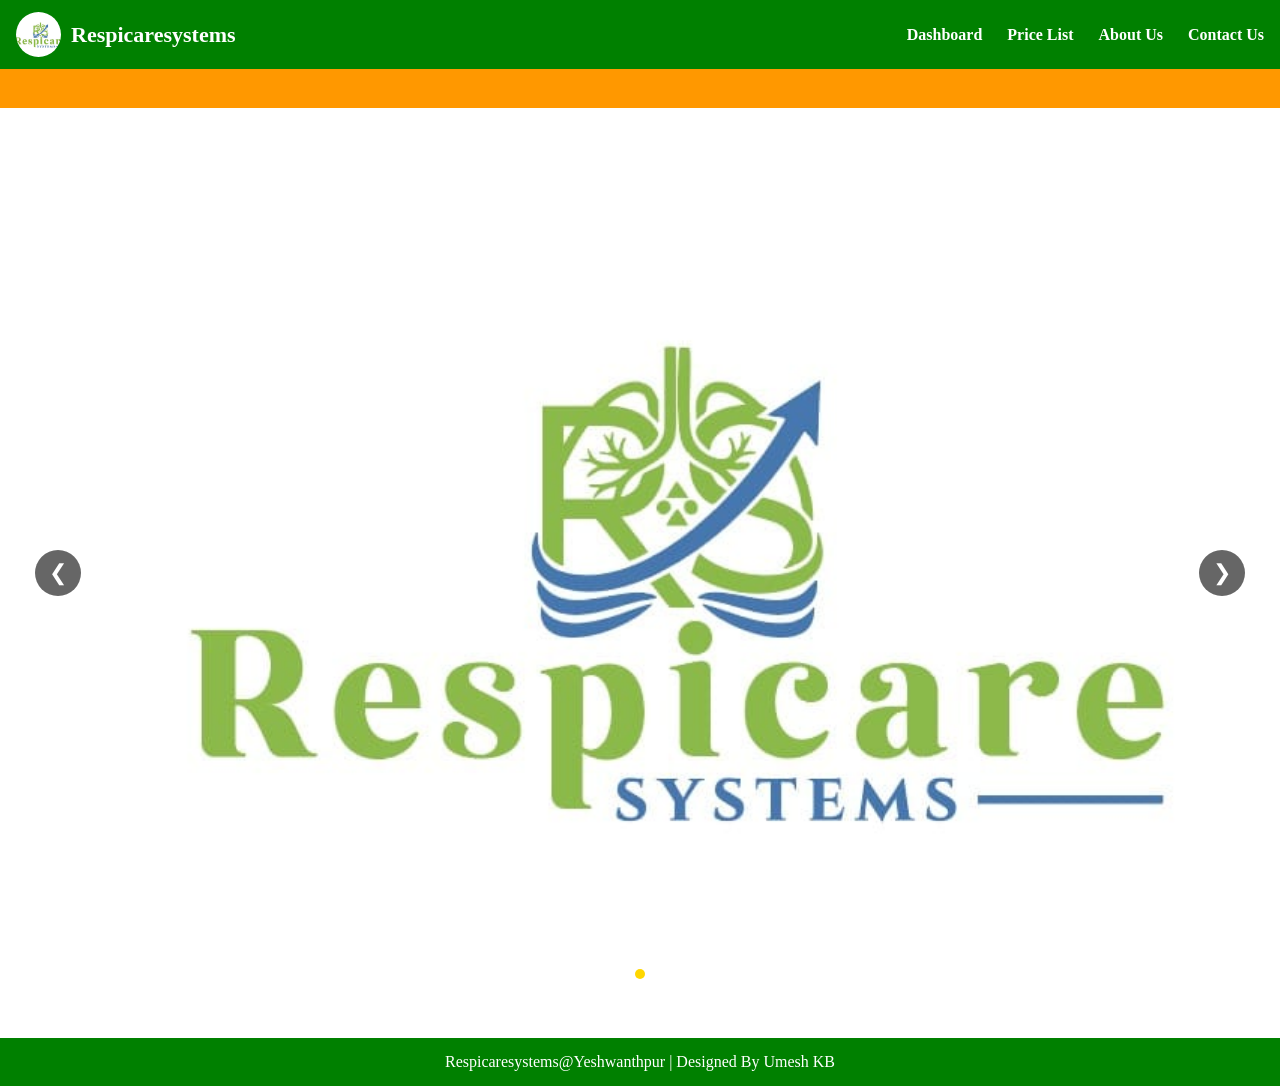
==== index.html @ 48f99259 "Add files via upload added all files" ====
<!DOCTYPE html>
<html>
<head>
  <title>Respicaresystems</title>
  <meta name="viewport" content="width=device-width, initial-scale=1.0">
  <link rel="stylesheet" href="style.css">
</head>

<body>


 

<header class="main-header">

  <div class="logo">
    <img src="assets/images/Respi Logo.jpeg" alt="Thaila Sannidhi Logo">
    <span>Respicaresystems</span>
  </div>

  <div class="menu-toggle" id="menuToggle">
    ☰
  </div>

  <nav id="navMenu" class="nav-links">
    <a href="index.html">Dashboard</a>
    <a href="price-list.html">Price List</a>
    <a href="about.html">About Us</a>
    <a href="contact.html">Contact Us</a>
  </nav>

</header>

<div class="announcement-bar">
  <div class="announcement-text">
    📢 Welcome to Respicaresystems! | New Products Available | Contact Us for Bulk Orders 📞 | Online Payment & Delivery Available Shortly.
  </div>
</div>

<!-- Announcement -->



<main class="content">

<section class="carousel-container">
  <div class="carousel">

    <div class="slides">

      <!-- Slide 1 (5 min) -->
      <div class="slide active">
        <img src="assets/images/Respi Logo.jpeg">
      </div>

      <!-- Slide 2 (60 sec) -->
      <!-- <div class="slide">
        <img src="assets/images/2.jpeg">
      </div> -->

      <!-- Slide 3 (60 sec) -->
      <!-- <div class="slide">
        <img src="assets/images/3.jpeg">
      </div> -->

   
<!-- Different images for mobile and desktop ,1st is for Mobile and 2nd for desktop-->
<!-- <div class="slide active">
  <picture>
    
    <source media="(max-width: 768px)" srcset="assets/images/mobile1.jpg">

    <img src="assets/images/desktop1.jpg" alt="Slide 1">
  </picture>
</div> -->


<!-- while using the mobile and desktop need to use this css .slide img {
  width: 100%;
  height: auto;
  display: block;
} -->

    </div>

    <button class="prev">&#10094;</button>
    <button class="next">&#10095;</button>

    <div class="dots"></div>

  </div>
</section>

</main>

<footer>
  <p>Respicaresystems@Yeshwanthpur | Designed By Umesh KB</p>
</footer>

<script src="script.js"></script>


<script>
const menuToggle = document.getElementById("menuToggle");
const navMenu = document.getElementById("navMenu");

menuToggle.addEventListener("click", () => {
  navMenu.classList.toggle("active");
});

document.querySelectorAll("#navMenu a").forEach(link => {
  link.addEventListener("click", () => {
    navMenu.classList.remove("active");
  });
});
</script>

</body>
</html>
---- style.css ----
/* Global Reset */

/* RESET */

* {
  margin: 0;
  padding: 0;
  box-sizing: border-box;
}

html, body {
    height: 100%;
    margin: 0;
}

body {
    display: flex;
    flex-direction: column;
}

/* HEADER */
/* ================= HEADER ================= */
/* ================= HEADER ================= */

.main-header {
  display: flex;
  justify-content: space-between;
  align-items: center;
  padding: 12px 16px;
  background:green;
  color: #fff;
  position: relative;
    z-index: 10000;
}

.logo {
  display: flex;
  align-items: center;
  gap: 8px;
  font-size: 18px;
  font-weight: bold;
  white-space: nowrap; /* prevents breaking */
}

.logo img {
  width: 38px;
  height: 38px;
  border-radius: 50%;
  object-fit: cover;
}

.nav-links {
  display: flex;
  gap: 25px;
}

.nav-links a {
  color: white;
  text-decoration: none;
  font-weight: 600;
}

.nav-links a:hover {
  color: gold;
}

.menu-toggle {
  display: none;
  font-size: 26px;
  cursor: pointer;
}

/* ================= MOBILE ================= */

@media (max-width: 768px) {

  .logo {
    font-size: 16px;
  }

  /* ================= MOBILE NAV FIX ================= */
@media (max-width: 768px) {

  .menu-toggle {
    display: block;
  }

  .nav-links {
    position: absolute;
    top: 60px;
    left: 0;
    width: 100%;
    background: #000;
    flex-direction: column;
    align-items: center;
    display: none;
    padding: 10px 0;
    z-index: 9999;   /* VERY IMPORTANT */
  }

  .nav-links a {
    display: block;
    width: 100%;
    padding: 15px 0;
    text-align: center;
    border-bottom: 1px solid #222;
  }

  .nav-links.active {
    display: flex;
  }
}
}
/* ANNOUNCEMENT */
.announcement-bar {
  width: 100%;
  background: #ff9800;
  overflow: hidden;
  padding: 10px 0;
  flex-shrink: 0;
}

.announcement-text {
  display: inline-block;
  white-space: nowrap;
  color: #fff;
  font-weight: bold;
  font-size: 16px;
  padding-left: 100%;
  animation: scrollLeft 20s linear infinite;
}

@keyframes scrollLeft {
  0% {
    transform: translateX(0);
  }
  100% {
    transform: translateX(-100%);
  }
}
/* CAROUSEL FULL FIX */


/* ================= CAROUSEL FULL FIX ================= */

.carousel-container {
  width: 100%;
  overflow: hidden;
}

.carousel {
  position: relative;
  z-index: 1;
}

/* FIX HEIGHT CONTROL */
.slides {
  width: 100%;
  position: relative;
}

.slide {
  display: none;
  width: 100%;
}

.slide.active {
  display: block;
}


.slide img {
  width: 100%;
    height: auto;         /* Desktop height */
  object-fit: cover;      /* Prevent stretching */
  display: block;
}

/* Mobile Fix */
@media (max-width: 768px) {

  .slide img {
    width: 100%;
    height: auto;        /* allow natural height */
    object-fit: contain; /* show full image */
  }

  .carousel,
  .slides,
  .slide {
    height: auto !important;  /* VERY IMPORTANT */
  }
}
/* ARROWS */
.prev, .next {
  position: absolute;
  top: 50%;
  transform: translateY(-50%);
  background: rgba(0,0,0,0.6);
  color: white;
  border: none;
  font-size: 22px;
  padding: 10px 14px;
  cursor: pointer;
  border-radius: 50%;
  z-index: 10;
}

.prev { left: 15px; }
.next { right: 15px; }

/* DOTS */
.dots {
  position: absolute;
  bottom: 15px;
  width: 100%;
  text-align: center;
}

.dots span {
  height: 10px;
  width: 10px;
  margin: 0 5px;
  background: white;
  display: inline-block;
  border-radius: 50%;
  cursor: pointer;
  opacity: 0.6;
}

.dots span.active-dot {
  background: gold;
  opacity: 1;
}

/* ================= CONTENT ================= */
.content {
  padding: 50px 20px;
  text-align: center;
}

.about-text {
  max-width: 850px;
  margin: 0 auto;
  text-align: justify;
  line-height: 1.8;
  font-size: 16px;
}

.about-text p {
  margin-bottom: 18px;
}

.content {
    flex: 1;
    padding: 40px 20px;
}

footer {
    background: green;
    color: #fff;
    text-align: center;
    padding: 15px;
}
/* ================= MOBILE RESPONSIVE ================= */
@media (max-width: 768px) {

  header {
    flex-direction: column;
    text-align: center;
    padding: 15px;
  }

  nav {
    flex-direction: column;
    gap: 10px;
    margin-top: 10px;
  }

  .logo img {
    height: 40px;
    width: 40px;
  }

  .announcement-text {
    font-size: 14px;
  }

  .prev, .next {
    font-size: 20px;
    padding: 8px 12px;
  }

  .content {
    padding: 30px 15px;
  }

}

/* ================= PRICE LIST PAGE ================= */

.price-section {
  padding: 50px 20px;
  text-align: center;
}

.price-section h1 {
  margin-bottom: 30px;
  font-size: 28px;
}

.price-images {
  display: flex;
  flex-direction: column;
  align-items: center;
  gap: 30px;
}

.price-images img {
  width: 100%;
  max-width: 1000px;
  height: auto;
  border-radius: 10px;
  box-shadow: 0 5px 15px rgba(0,0,0,0.2);
}

/* Mobile adjustment */
@media (max-width: 768px) {
  .price-section {
    padding: 30px 15px;
  }

  .price-images img {
    max-width: 100%;
  }
}

/* HEADER FIX */
header{
  display:flex;
  justify-content:space-between;
  align-items:center;
  padding:12px 20px;
  background:#000;
  color:#fff;
}

.logo{
  display:flex;
  align-items:center;
  gap:10px;
  font-size:22px;
  font-weight:bold;
}

.logo img{
  width:45px;
  height:45px;
  border-radius:50%;
  object-fit:cover;
}

nav{
  display:flex;
  gap:25px;
}

nav a{
  color:white;
  text-decoration:none;
  font-weight:600;
}

/* HAMBURGER */
.menu-toggle{
  display:none;
  font-size:28px;
  cursor:pointer;
}

/* MOBILE VIEW */
@media (max-width: 768px){

  nav{
    position:absolute;
    top:70px;
    left:0;
    width:100%;
    background:#000;
    flex-direction:column;
    text-align:center;
    display:none;
    padding:15px 0;
  }

  nav a{
    padding:12px 0;
    display:block;
  }

  nav.active{
    display:flex;
  }

  .menu-toggle{
    display:block;
  }
}
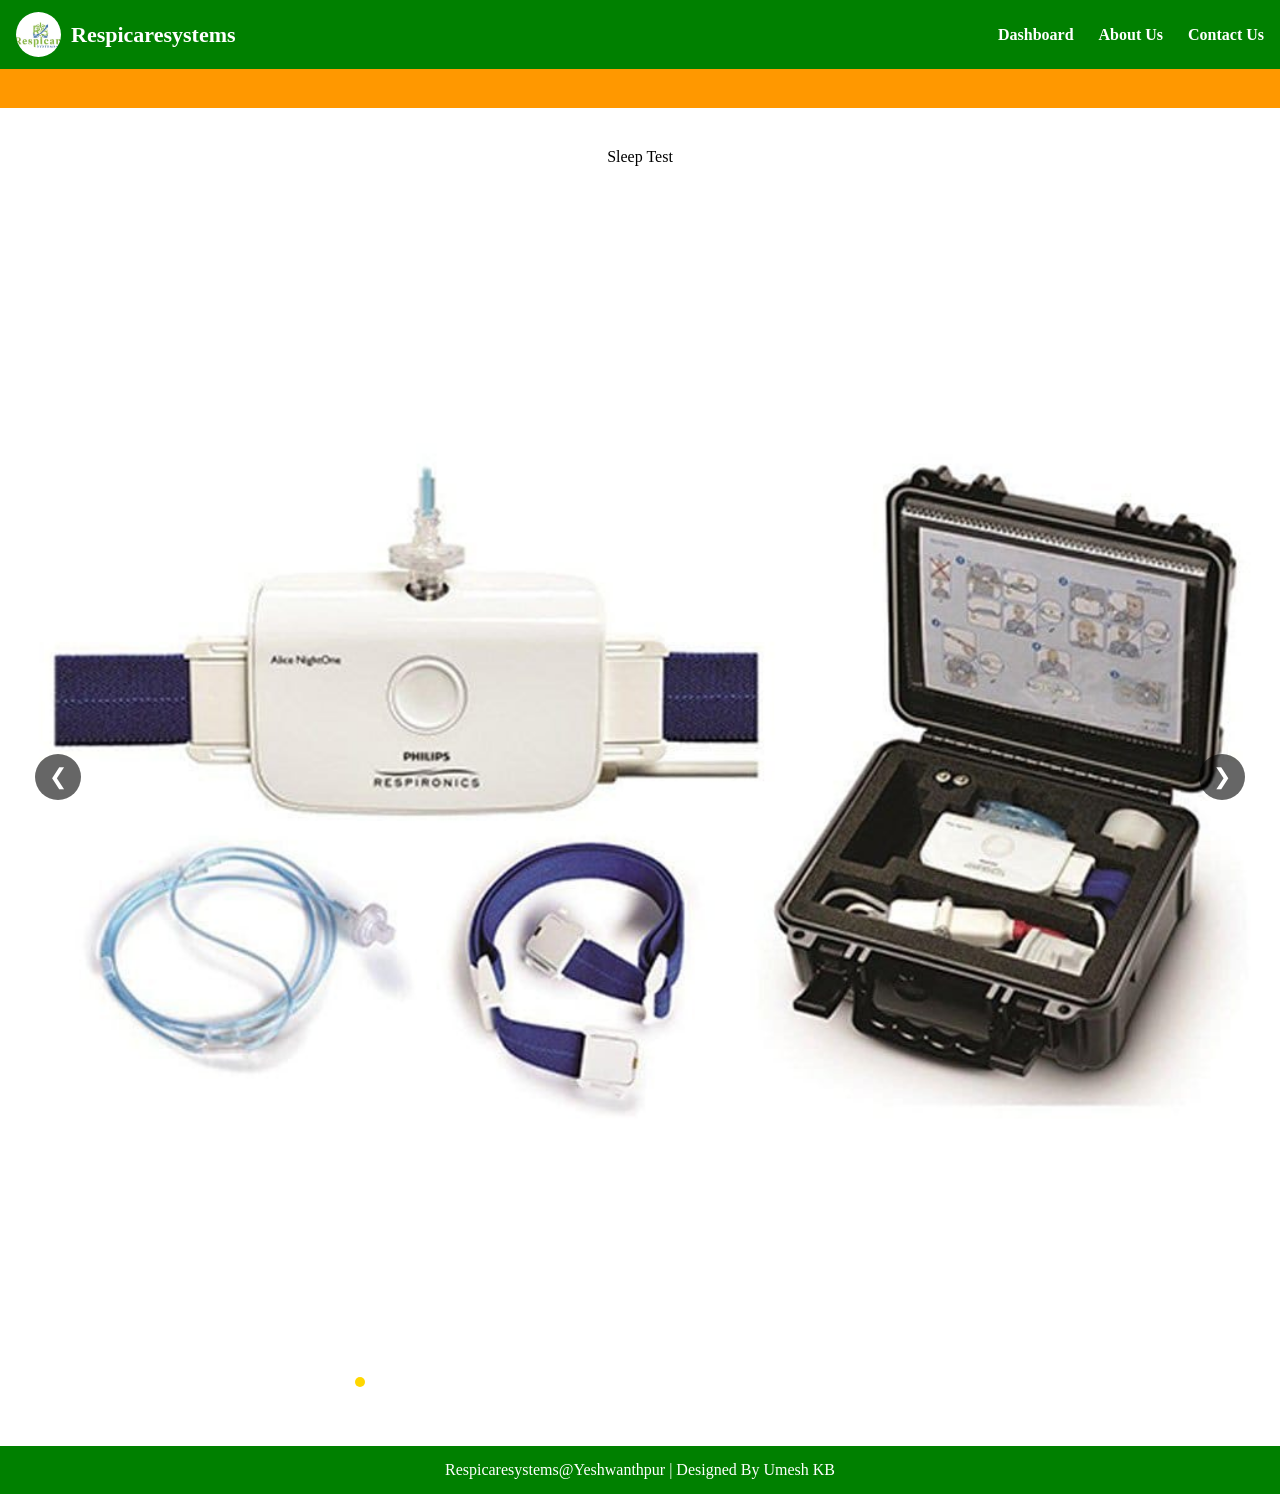
==== commit 2fb88261: "Update index.html Latest Changes" ====
--- a/index.html
+++ b/index.html
@@ -18,13 +18,13 @@
     <span>Respicaresystems</span>
   </div>
 
-  <div class="menu-toggle" id="menuToggle">
+  <div class="menu-toggle" id="menuToggle" >
     ☰
   </div>
 
   <nav id="navMenu" class="nav-links">
     <a href="index.html">Dashboard</a>
-    <a href="price-list.html">Price List</a>
+    <!-- <a href="price-list.html">Price List</a> -->
     <a href="about.html">About Us</a>
     <a href="contact.html">Contact Us</a>
   </nav>
@@ -33,7 +33,7 @@
 
 <div class="announcement-bar">
   <div class="announcement-text">
-    📢 Welcome to Respicaresystems! | New Products Available | Contact Us for Bulk Orders 📞 | Online Payment & Delivery Available Shortly.
+    📢 Welcome to Respicaresystems! | Service's Available for Rental & Sales @Bangalore | Free Home Delivery | Contact Us for Bulk Orders 📞 | Online Payment & Delivery Available Shortly.
   </div>
 </div>
 
@@ -50,8 +50,160 @@
 
       <!-- Slide 1 (5 min) -->
       <div class="slide active">
-        <img src="assets/images/Respi Logo.jpeg">
-      </div>
+        <label> Polysomonography Test</label>
+        <img src="assets/images/Respi 1.jpeg">
+      </div>
+
+      <div class="slide ">
+        <label> Sleep Test</label>
+        <img src="assets/images/Respi 2.jpeg">
+      </div>
+
+      <div class="slide ">
+        <label> Holter Monitoring 24/48/72 Hours</label>
+        <img src="assets/images/Respi 3.jpeg">
+      </div>
+
+      <div class="slide ">
+        <label> Ambulatory Test</label>
+        <img src="assets/images/Respi 4.jpeg">
+      </div>
+
+      <div class="slide ">
+        <label> portable Oxygen Concentrator</label>
+        <img src="assets/images/Respi 5.jpeg">
+      </div>
+
+      <div class="slide ">
+        <label> Philips 5LPM Oxygen Concentrator</label>
+        <img src="assets/images/Respi 6.jpeg">
+      </div>
+
+      <div class="slide ">
+        <label> Home Medix 5LPM Oxygen Concentrator</label>
+        <img src="assets/images/Respi 7.jpeg">
+      </div>
+
+      <div class="slide ">
+        <label>Portable Oxygen Concentrator</label>
+        <img src="assets/images/Respi 8.jpeg">
+      </div>
+
+      <div class="slide ">
+        <label>Oxymed 5LPM Oxygen Concentrator</label>
+        <img src="assets/images/Respi 9.jpeg">
+      </div>
+
+      <div class="slide ">
+        <label>Oxymed 10LPM Oxygen Concentrator</label>
+        <img src="assets/images/Respi 10.jpeg">
+      </div>
+
+      <div class="slide ">
+        <label>Resmed AIRCURVE Auto/St</label>
+        <img src="assets/images/Respi 11.jpeg">
+      </div>
+
+      <div class="slide ">
+        <label>Resmed Airsence 10</label>
+        <img src="assets/images/Respi 12.jpeg">
+      </div>
+
+      <div class="slide ">
+        <label>Resmed Airstart</label>
+        <img src="assets/images/Respi 13.jpeg">
+      </div>
+
+      <div class="slide ">
+        <label> Resmed Airsence 11</label>
+        <img src="assets/images/Respi 14.jpeg">
+      </div>
+
+      <div class="slide ">
+        <label> Oxymed Cpap</label>
+        <img src="assets/images/Respi 15.jpeg">
+      </div>
+
+      <div class="slide ">
+        <label> Philips Avaps</label>
+        <img src="assets/images/Respi 16.jpeg">
+      </div>
+      
+      <div class="slide ">
+        <label>BMC AUTO Cpap</label>
+        <img src="assets/images/Respi 17.jpeg">
+      </div>
+
+      <div class="slide ">
+        <label>Dreamwear Pillow Mask</label>
+        <img src="assets/images/Respi 18.jpeg">
+      </div>
+
+      <div class="slide ">
+        <label>Resmed Nasal Mask</label>
+        <img src="assets/images/Respi 19.jpeg">
+      </div>
+
+      <div class="slide ">
+        <label> Resmed Full Face Mask</label>
+        <img src="assets/images/Respi 20.jpeg">
+      </div>
+
+      <div class="slide ">
+        <label>Dreamwear Nasal Mask</label>
+        <img src="assets/images/Respi 21.jpeg">
+      </div>
+
+      <div class="slide ">
+        <label> Dreamwear Therapy Mask</label>
+        <img src="assets/images/Respi 22.jpeg">
+      </div>
+
+      <div class="slide ">
+        <label> Hose Pipe</label>
+        <img src="assets/images/Respi 23.jpeg">
+      </div>
+
+      <div class="slide ">
+        <label>Resmed F20 Full Face Mask</label>
+        <img src="assets/images/Respi 24.jpeg">
+      </div>
+
+      <div class="slide ">
+        <label> Sillicone NASAL Mask</label>
+        <img src="assets/images/Respi 25.jpeg">
+      </div>
+
+      <div class="slide ">
+        <label>Silicone Full Face Mask</label>
+        <img src="assets/images/Respi 26.jpeg">
+      </div>
+
+      <div class="slide ">
+        <label> Cpap / Bipap Headgear</label>
+        <img src="assets/images/Respi 27.jpeg">
+      </div>
+
+      <div class="slide ">
+        <label>Synocare Vented Full Face Mask</label>
+        <img src="assets/images/Respi 28.jpeg">
+      </div>
+
+      <div class="slide ">
+        <label> Portable Cpap / Bipap Power Backup</label>
+        <img src="assets/images/Respi 29.jpeg">
+      </div>
+
+      <div class="slide ">
+        <label>Synocare Nasal Pillow Mask</label>
+        <img src="assets/images/Respi 30.jpeg">
+      </div>
+
+      <div class="slide ">
+        <label>Synocare Premium Cpap / Bipap Masks</label>
+        <img src="assets/images/Respi 31.jpeg">
+      </div>
+
 
       <!-- Slide 2 (60 sec) -->
       <!-- <div class="slide">
@@ -116,4 +268,4 @@
 </script>
 
 </body>
-</html>+</html>
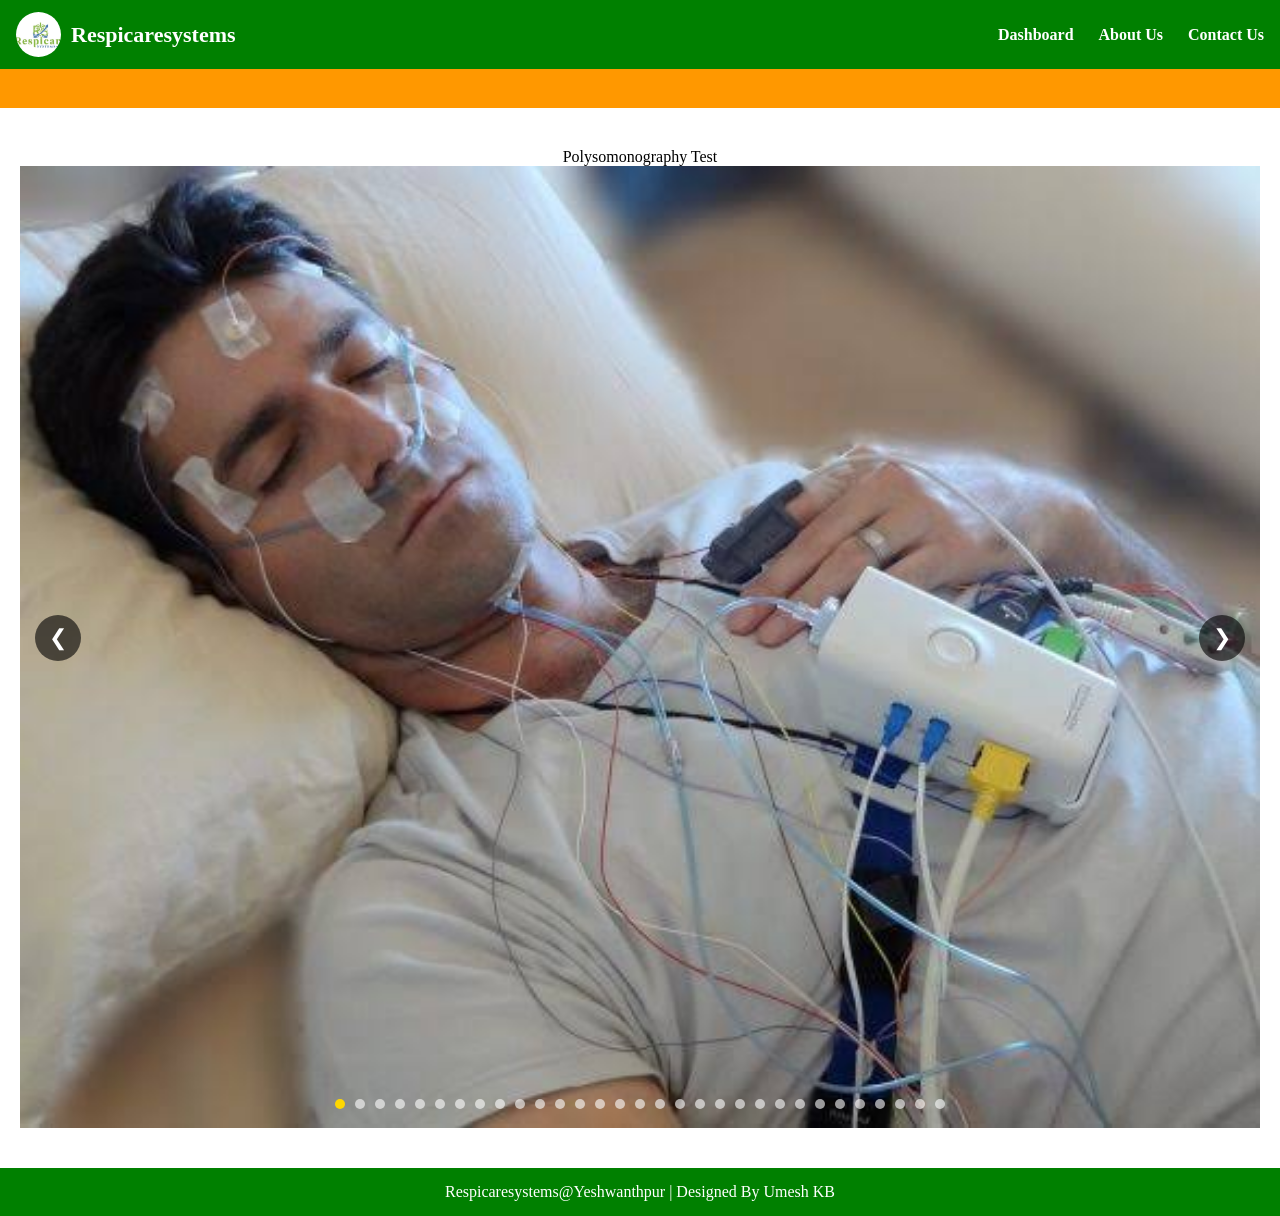
==== commit 052c38f0: "Update index.html latest" ====
--- a/index.html
+++ b/index.html
@@ -269,3 +269,4 @@
 
 </body>
 </html>
+
--- a/style.css
+++ b/style.css
@@ -90,7 +90,7 @@
     top: 60px;
     left: 0;
     width: 100%;
-    background: #000;
+    background:green;
     flex-direction: column;
     align-items: center;
     display: none;
@@ -406,3 +406,141 @@
     display:block;
   }
 }
+
+/* ================= CONTACT PAGE PROFESSIONAL DESIGN ================= */
+
+/* ================= CONTACT PAGE PERFECT ALIGNMENT ================= */
+
+.contact-section {
+  padding: 60px 20px;
+}
+
+.contact-wrapper {
+  max-width: 800px;
+  margin: 0 auto 40px auto;
+  text-align: center;
+}
+
+.contact-wrapper h1 {
+  font-size: 34px;
+  margin-bottom: 25px;
+  color: #000;
+}
+
+.contact-details {
+  font-size: 18px;
+  line-height: 1.9;
+}
+
+.contact-details p {
+  margin-bottom: 10px;
+}
+
+.contact-details span {
+  font-weight: bold;
+  display: inline-block;
+  min-width: 100px;
+}
+
+.map-container {
+  width: 100%;
+  margin-top: 30px;
+}
+
+.map-container iframe {
+  width: 100%;
+  height: 400px;
+  border: none;
+  display: block;
+}
+
+/* MOBILE FIX */
+@media (max-width: 768px) {
+
+  .contact-wrapper {
+    padding: 0 10px;
+  }
+
+  .contact-details span {
+    display: block;
+    margin-bottom: 4px;
+  }
+
+  .map-container iframe {
+    height: 300px;
+  }
+
+}
+
+
+/* ================= PERFECT CONTACT ALIGNMENT ================= */
+
+.contact-details {
+  max-width: 800px;
+  margin: 30px auto;
+}
+
+.contact-row {
+  display: grid;
+  grid-template-columns: 120px 1fr;
+  align-items: start;
+  margin-bottom: 18px;
+  font-size: 18px;
+}
+
+.contact-row .label {
+  font-weight: bold;
+  text-align: right;
+  padding-right: 15px;
+}
+
+.contact-row .value {
+  text-align: left;
+}
+
+/* Mobile Fix */
+@media (max-width: 768px) {
+
+  .contact-row {
+    grid-template-columns: 1fr;
+  }
+
+  .contact-row .label {
+    text-align: left;
+    padding-right: 0;
+    margin-bottom: 5px;
+  }
+
+}
+
+/* ================= FIX TOGGLE ALIGNMENT ================= */
+
+.main-header {
+  display: flex !important;
+  justify-content: space-between !important;
+  align-items: center !important;
+  position: relative;
+}
+
+/* Push toggle to right */
+.menu-toggle {
+  margin-left: auto;
+}
+
+/* Ensure nav stays right on desktop */
+.nav-links {
+  margin-left: auto;
+}
+
+/* Mobile layout */
+@media (max-width: 768px) {
+
+  .main-header {
+    flex-direction: row !important;
+  }
+
+  .menu-toggle {
+    margin-left: auto;
+  }
+
+}
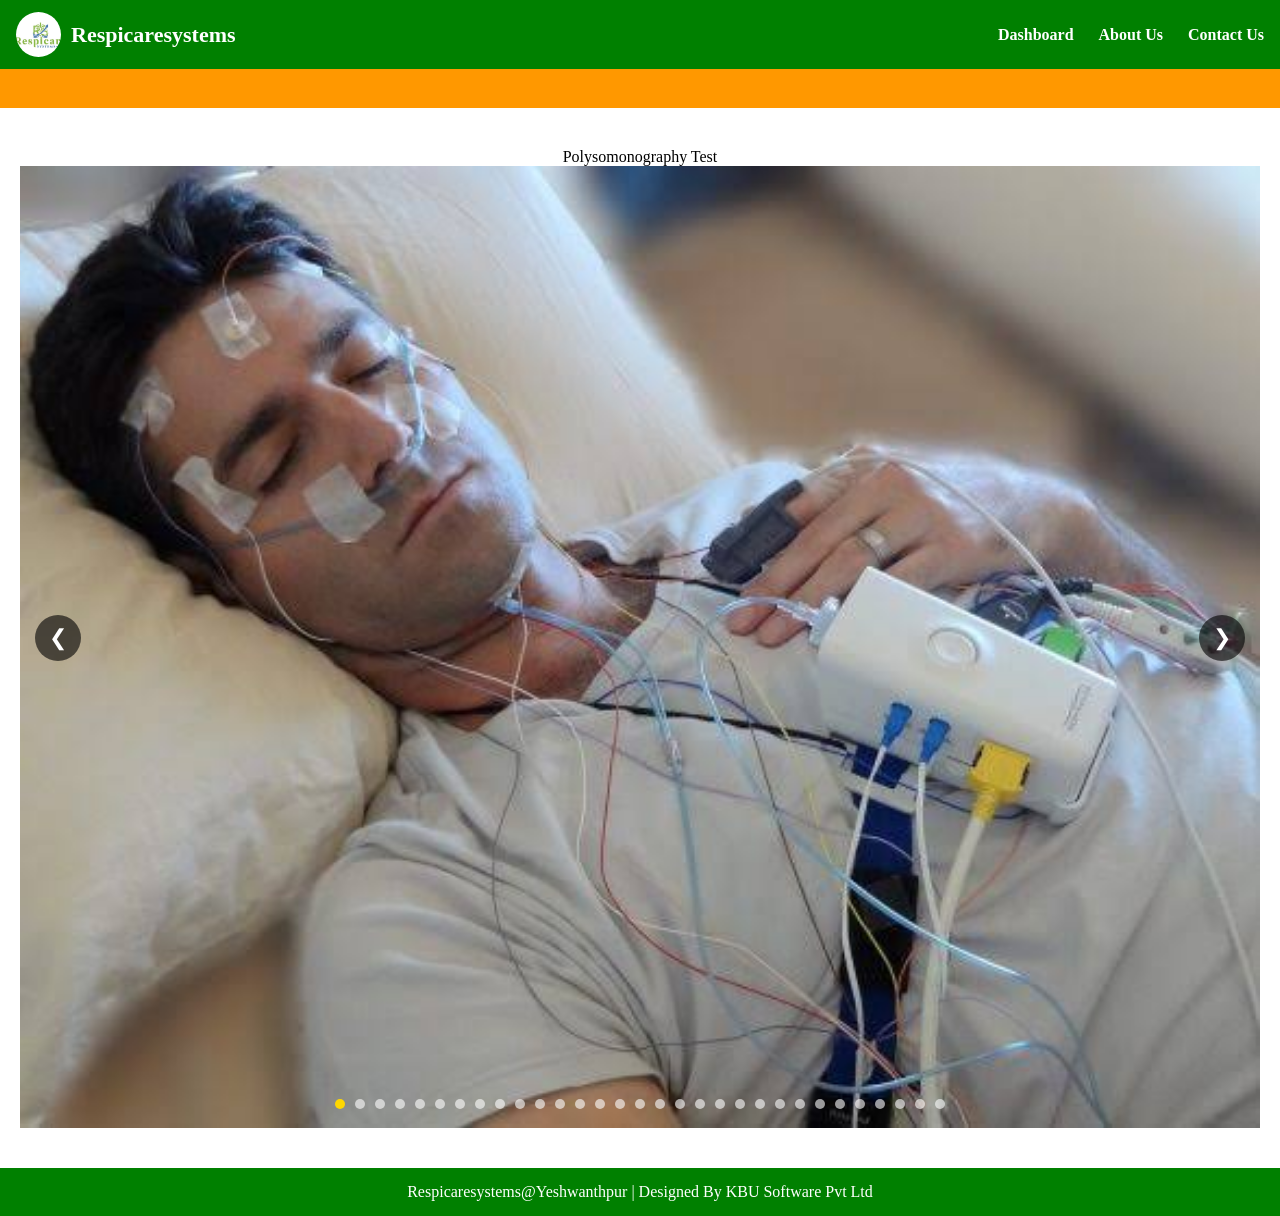
==== commit 31fb6e3e: "Update index.html footer changed" ====
--- a/index.html
+++ b/index.html
@@ -246,7 +246,7 @@
 </main>
 
 <footer>
-  <p>Respicaresystems@Yeshwanthpur | Designed By Umesh KB</p>
+  <p>Respicaresystems@Yeshwanthpur | Designed By KBU Software Pvt Ltd</p>
 </footer>
 
 <script src="script.js"></script>
@@ -270,3 +270,4 @@
 </body>
 </html>
 
+
